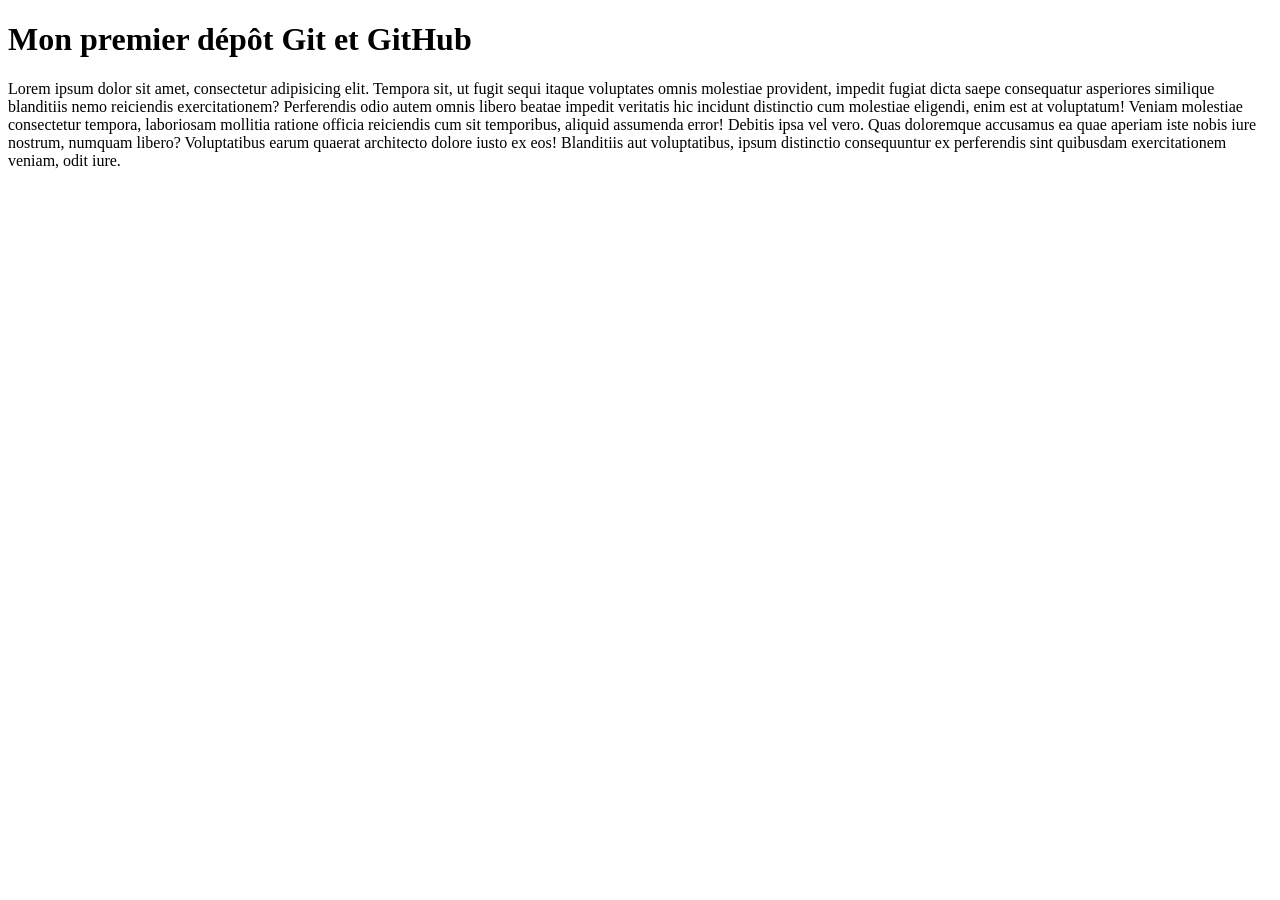
==== index.html @ 0a0fd401 "Ajout du fichier index.html" ====
<!DOCTYPE html>
<html lang="en">
<head>
    <meta charset="UTF-8">
    <meta name="viewport" content="width=device-width, initial-scale=1.0">

    <link rel="stylesheet" href="/style.css">
    <title>Document</title>
</head>
<body>
    <h1>Mon premier dépôt Git et GitHub</h1>
    <p>
        Lorem ipsum dolor sit amet, consectetur adipisicing elit. Tempora sit, 
        ut fugit sequi itaque voluptates omnis molestiae provident, 
        impedit fugiat dicta saepe consequatur asperiores similique blanditiis nemo 
        reiciendis exercitationem? Perferendis odio autem omnis libero beatae 
        impedit veritatis hic incidunt distinctio cum molestiae eligendi, 
        enim est at voluptatum! Veniam molestiae consectetur tempora, 
        laboriosam mollitia ratione officia reiciendis cum sit temporibus, 
        aliquid assumenda error! Debitis ipsa vel vero. 
        Quas doloremque accusamus ea quae aperiam iste nobis iure nostrum, numquam libero? 
        Voluptatibus earum quaerat architecto dolore iusto ex eos! Blanditiis aut voluptatibus, 
        ipsum distinctio consequuntur ex perferendis sint quibusdam exercitationem veniam, odit iure.
    </p>
</body>
</html>
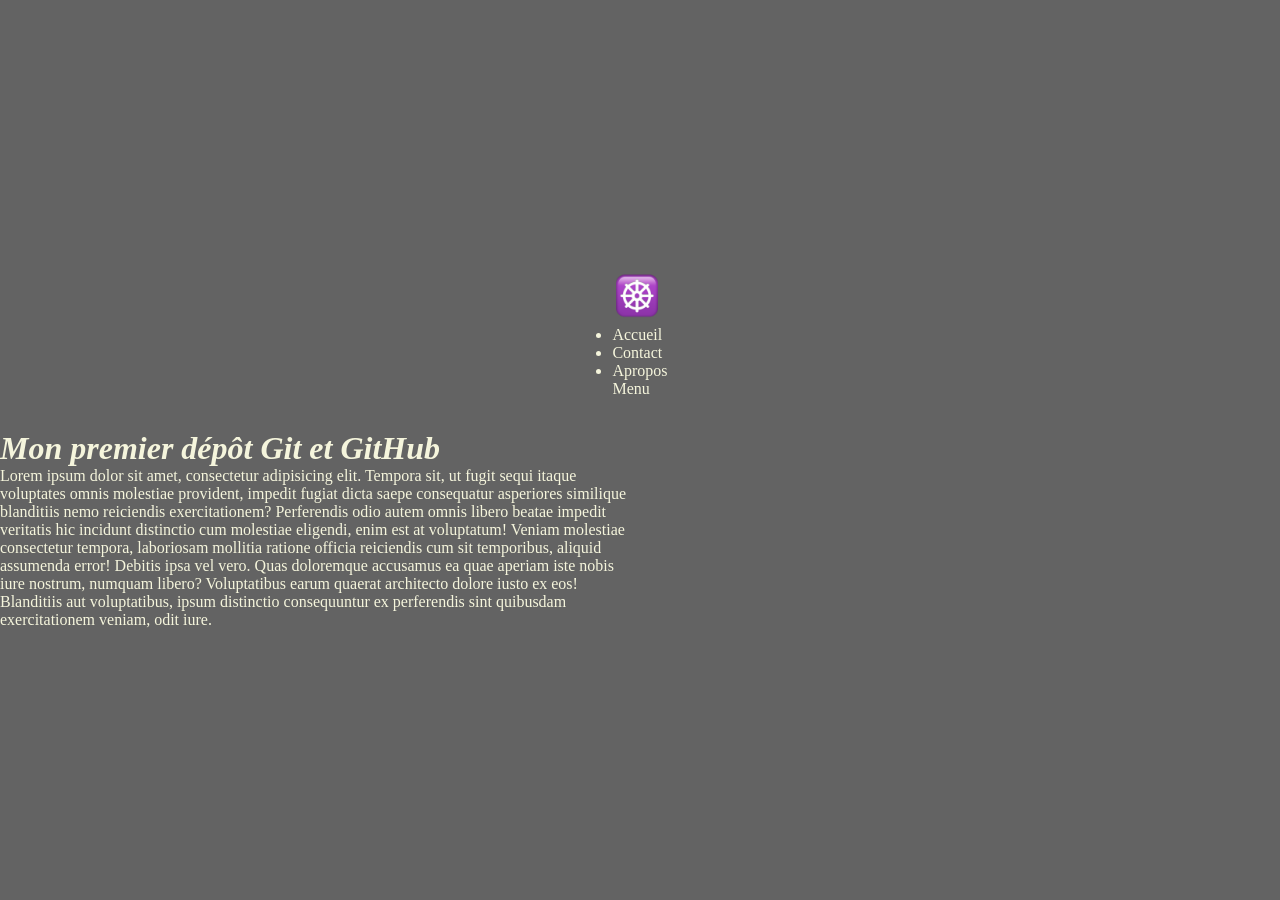
==== commit d0dccd9e: "Modification dans le fichier index.html: Ajout de la barre de navigation" ====
--- a/index.html
+++ b/index.html
@@ -8,19 +8,36 @@
     <title>Document</title>
 </head>
 <body>
-    <h1>Mon premier dépôt Git et GitHub</h1>
-    <p>
-        Lorem ipsum dolor sit amet, consectetur adipisicing elit. Tempora sit, 
-        ut fugit sequi itaque voluptates omnis molestiae provident, 
-        impedit fugiat dicta saepe consequatur asperiores similique blanditiis nemo 
-        reiciendis exercitationem? Perferendis odio autem omnis libero beatae 
-        impedit veritatis hic incidunt distinctio cum molestiae eligendi, 
-        enim est at voluptatum! Veniam molestiae consectetur tempora, 
-        laboriosam mollitia ratione officia reiciendis cum sit temporibus, 
-        aliquid assumenda error! Debitis ipsa vel vero. 
-        Quas doloremque accusamus ea quae aperiam iste nobis iure nostrum, numquam libero? 
-        Voluptatibus earum quaerat architecto dolore iusto ex eos! Blanditiis aut voluptatibus, 
-        ipsum distinctio consequuntur ex perferendis sint quibusdam exercitationem veniam, odit iure.
-    </p>
+    <header>
+        <div class="logo">
+            <img src="./images/wheel_of_dharma.png" alt="logo_icon" width="50" height="50">
+        </div>
+        <nav>
+            <ul>
+                <li>Accueil</li>
+                <li>Contact</li>
+                <li>Apropos</li>
+            </ul>
+        </nav>
+        <div class="menu_bar">
+            <span>Menu</span>
+        </div>
+    </header>
+    <main>
+        <h1>Mon premier dépôt Git et GitHub</h1>
+        <p>
+            Lorem ipsum dolor sit amet, consectetur adipisicing elit. Tempora sit, 
+            ut fugit sequi itaque voluptates omnis molestiae provident, 
+            impedit fugiat dicta saepe consequatur asperiores similique blanditiis nemo 
+            reiciendis exercitationem? Perferendis odio autem omnis libero beatae 
+            impedit veritatis hic incidunt distinctio cum molestiae eligendi, 
+            enim est at voluptatum! Veniam molestiae consectetur tempora, 
+            laboriosam mollitia ratione officia reiciendis cum sit temporibus, 
+            aliquid assumenda error! Debitis ipsa vel vero. 
+            Quas doloremque accusamus ea quae aperiam iste nobis iure nostrum, numquam libero? 
+            Voluptatibus earum quaerat architecto dolore iusto ex eos! Blanditiis aut voluptatibus, 
+            ipsum distinctio consequuntur ex perferendis sint quibusdam exercitationem veniam, odit iure.
+        </p>
+    </main>
 </body>
 </html>
--- a/style.css
+++ b/style.css
@@ -0,0 +1,26 @@
+*{
+    box-sizing: border-box;
+    padding: 0;
+    margin: 0;
+}
+
+body{
+    width: 100%;
+    height: 100vh;
+    display: flex;
+    flex-direction: column;
+    justify-content: center;
+    align-items: center;
+    gap: 2rem;
+    background-color: #0000009c;
+    color: beige;
+}
+
+h1{
+    font-style: italic;
+}
+
+p{
+    width: 50%;
+    min-height: auto;
+}
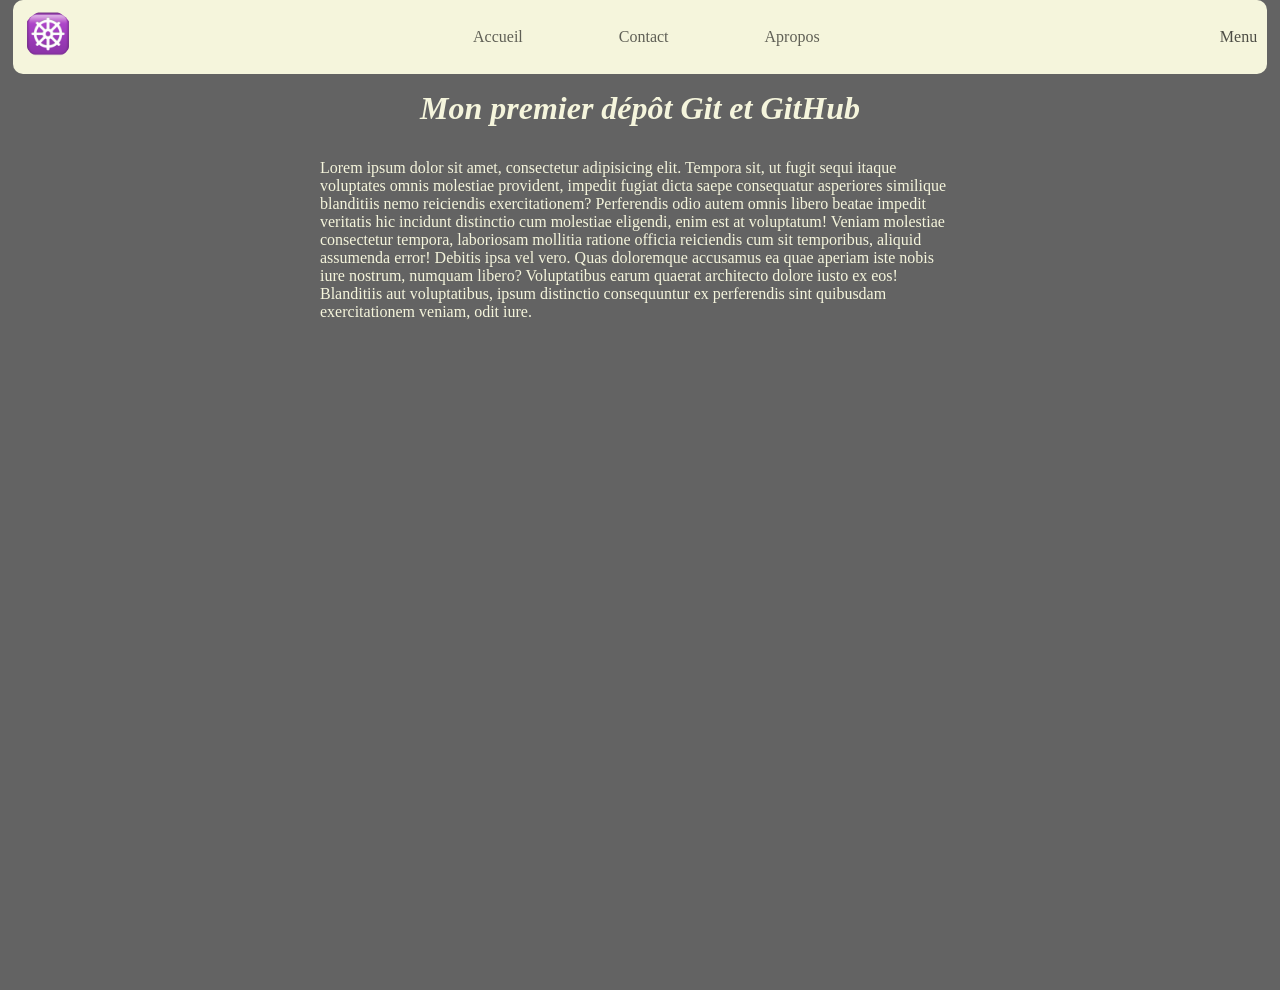
==== commit 34d3b1cb: "Ajout des fichiers contact.html et about.html" ====
--- a/index.html
+++ b/index.html
@@ -14,9 +14,9 @@
         </div>
         <nav>
             <ul>
-                <li>Accueil</li>
-                <li>Contact</li>
-                <li>Apropos</li>
+                <li><a href="#">Accueil</a></li>
+                <li><a href="/contact.html">Contact</a></li>
+                <li><a href="/about.html">Apropos</a></li>
             </ul>
         </nav>
         <div class="menu_bar">
--- a/style.css
+++ b/style.css
@@ -5,14 +5,49 @@
 }
 
 body{
+    background-color: #0000009c;
+    display: flex;
+    flex-direction: column;
+    gap: 1rem;
+}
+
+header{
+    width: 98%;
+    min-height: auto;
+    background-color: beige;
+    align-self: center;
+    display: flex;
+    align-items: center;
+    justify-content: space-between;
+    padding: 10px;
+    border-radius: 10px;
+    color: #000000af;
+}
+
+img{
+    border-radius: 100%;
+}
+
+nav ul{
+    display: flex;
+    align-items: center;
+    gap: 6rem;
+    list-style: none;
+}
+
+a{
+    text-decoration: none;
+    color: #0000009c;
+}
+
+main{
     width: 100%;
     height: 100vh;
     display: flex;
     flex-direction: column;
-    justify-content: center;
+    justify-content: flex-start;
     align-items: center;
     gap: 2rem;
-    background-color: #0000009c;
     color: beige;
 }
 
